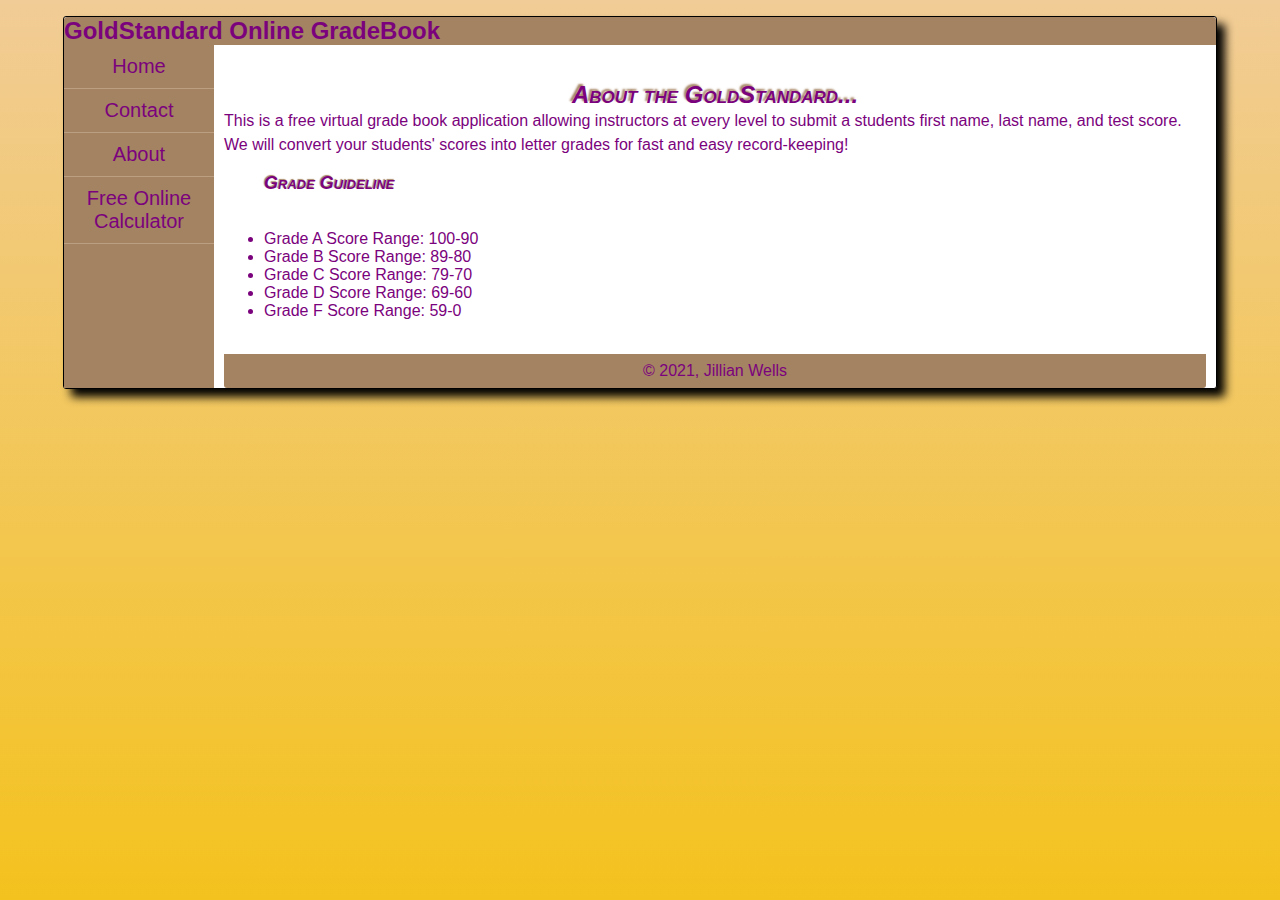
==== about.html @ e0d54285 "addtional webpages, added external link 62322" ====
<!DOCTYPE html>
<html>
  <head>
    <title>GoldStandard Online Gradebook - About</title>
    <link href="./style.css" rel="stylesheet" />
  </head>
  <body>
    <div id="wrapper">
      <header>GoldStandard Online GradeBook</header>
      <div class="flexcontainer">
        <nav>
          <a href="index.html">Home</a>
          <a href="contact.html">Contact</a>
          <a href="about.html">About</a>
          <a href="https://www.online-calculator.com/">Free Online Calculator</a>
        </nav>
        <article>
          <br />
          <br />
          <h1>About the GoldStandard...</h1>
            <p>
                This is a free virtual grade book application allowing instructors at every level to submit a students first name, last name, and test score. We will convert your students' scores into letter grades for fast and easy record-keeping!
               <ul> 
                <h2>Grade Guideline</h2>
                <br>
                <br>
                <li>Grade A Score Range: 100-90</li>
                <li>Grade B Score Range: 89-80</li>
                <li>Grade C Score Range: 79-70</li>
                <li>Grade D Score Range: 69-60</li>
                <li>Grade F Score Range: 59-0  </li>
            </ul>
            </p>
        <br>

      <footer>© 2021, Jillian Wells</footer>
    </div>
    <!--End wrapper for main page centering etc-->
    <script src="./script.js"></script>
  </body>
</html>
---- style.css ----
body {
  background: linear-gradient(#f1cc96, #f3bb03e4) fixed;
  background-size: cover;
  background-attachment: fixed;
  font: 12pt Tahoma, Helvetica, Sans-Serif;
  color: #7b027d;
  margin: 0;
}

#wrapper {
  width: 90%;
  min-width: 600px;
  max-width: 1200px;
  margin: 1em auto;
  background-color: white;
  padding: 0;
  border: solid 1px #000;
  box-shadow: 8px 8px 10px #000;
  border-radius: 3px;
}

header {
  background-color: #a48362;
  border-top-left-radius: 3px;
  border-top-right-radius: 3px;
  font-size: 24px;
  font-weight: bold;
}

header img {
  margin: 8px;
  vertical-align: middle;
}

/* Styling for the navbar from April project to move to the left */
.flexcontainer {
  display: flex;
}
nav {
  background-color: #a48362;
  width: 200px;
}
/* make sure text color in nav doesn't revert to hideous blue again */
nav a {
  display: block;
  width: 150px;
  text-align: center;
  padding: 10px 0;
  text-decoration: none;
  font-size: 125%;
  color: #7b027d;
  border-bottom: solid 1px #bc9f81;
}
article {
  padding: 0 10px;
}

/* edit margin defaults for headings to prevent excessive element width from previous app*/
h1,
h2 {
  margin: 0;
}

/* remember to add shadows to table and content div for depth */
h1 {
  font: italic small-caps bold 24px Tahoma Black, Gadget, Sans-Serif;
  text-shadow: -2px -2px 2px #a48362;
  text-align: center;
}

h2 {
  font: italic small-caps bold 18px Tahoma Black, Gadget, Sans-Serif;
  text-shadow: -1px -1px 1px #a48362;
}

p {
  line-height: 1.5;
  margin-top: 0;
}

.raised {
  border: solid 1px gray;
  border-radius: 5px;
  box-shadow: 5px 5px 5px gray;
}

/* attempt to use class="centerall" trick from April class in p or div to center
   bulletlist and grades table */

.centerall {
  text-align: center;
  clear: both;
}

/* #formcontainer{} omitted to fit new floating div*/

table {
  font: 12pt Tahoma;
  color: #4c2e16;
  margin: 5em auto;
}
/* table border styles from main omitted for aesthetics*/
th {
  background-color: #7b027d;
  color: white;
  text-align: center;
  padding-right: 10em;
}

th,
td {
  border: solid 1px #7b027d;
  padding: 10px 4px;
}
/* REMEMBER: elements that are meant to change color on an event 
must be styled for that event in CSS! The event coding happens in JS */

/* colors for table grade post calculation. use CLASSES per JC */
.green {
  background-color: green;
}
.yellow {
  background-color: yellow;
}
.orange {
  background-color: orangered;
}

.red {
  background-color: rgb(156, 6, 6);
}
.brown {
  background-color: #b4601c;
}

footer {
  background-color: #a48362;
  border-bottom-left-radius: 3px;
  border-bottom-right-radius: 3px;
  text-align: center;
  padding: 8px 0;
}
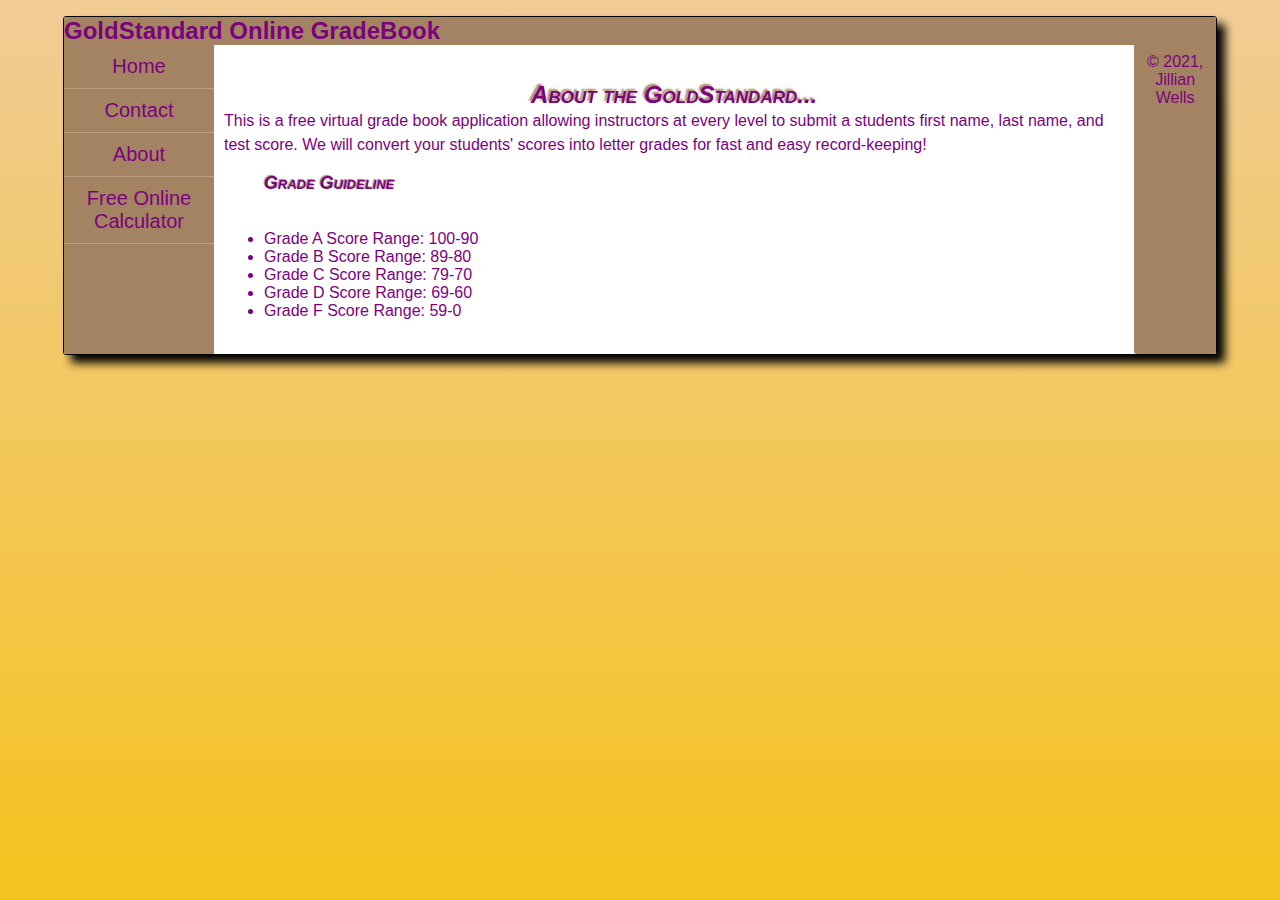
==== commit 7c195eae: "edits and debugging" ====
--- a/about.html
+++ b/about.html
@@ -32,10 +32,10 @@
             </ul>
             </p>
         <br>
-
+       </article>
       <footer>© 2021, Jillian Wells</footer>
     </div>
-    <!--End wrapper for main page centering etc-->
+    </div>
     <script src="./script.js"></script>
   </body>
 </html>
